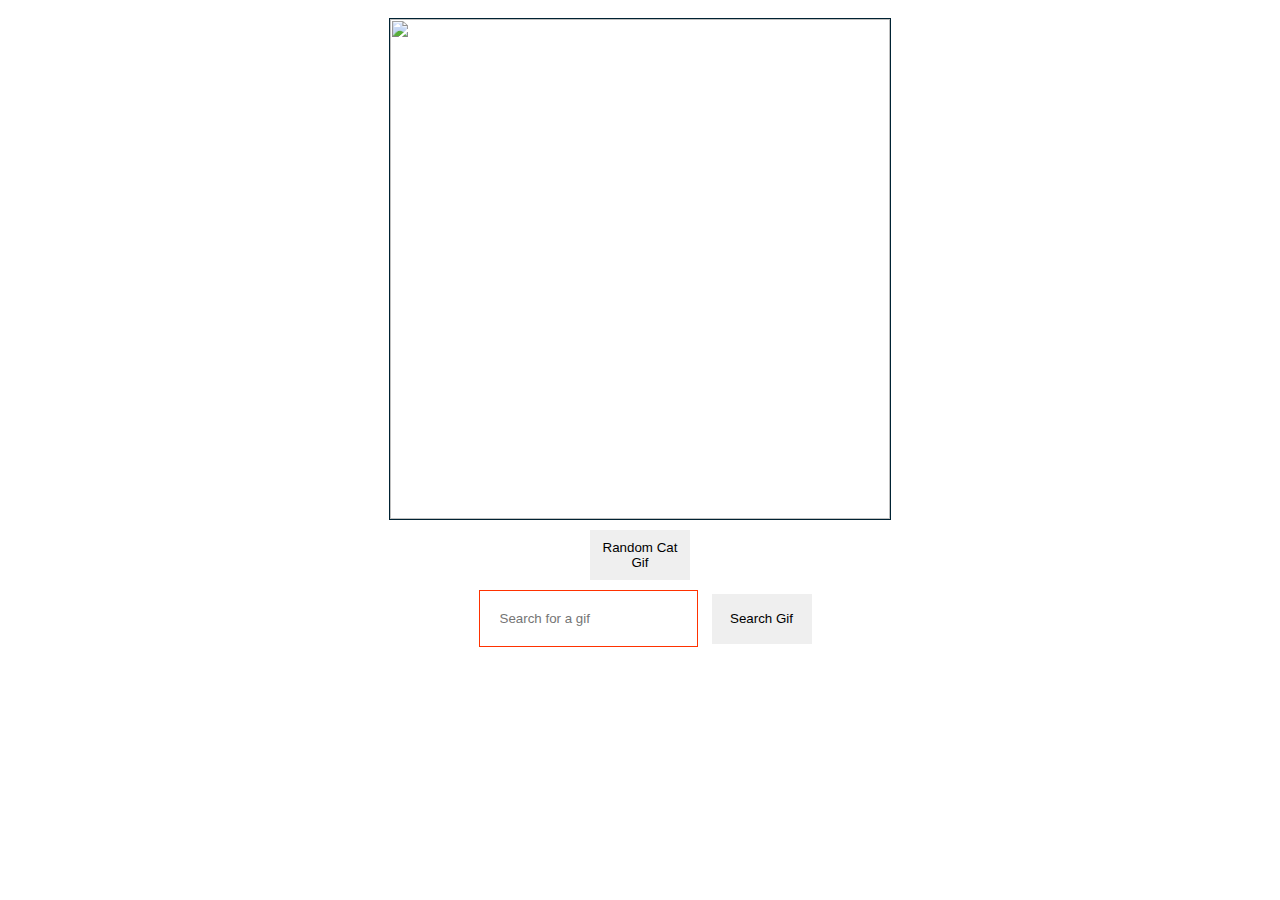
==== index.html @ d12f4735 "Rename gif.html to index.html" ====
<!DOCTYPE html>
<html lang="en">

<head>
    <meta charset="UTF-8">
    <meta name="viewport" content="width=device-width, initial-scale=1.0">
    <title>Fetch native function</title>
    <style>
        body {
            text-align: center;
        }

        .img {
            height: 500px;
            width: 500px;
            border: 1px solid #002233;
            margin: 10px;
        }

        button {
            border: none;
            padding: 10px;
            height: 50px;
            width: 100px;
        }

        button:hover {
            background-color: #002233;
            color: azure;
        }

        input {
            border: 1px solid #ff3200;
            padding: 20px;
            margin: 10px;
        }
    </style>
</head>

<body>
    <div>
        <img class="img"
            src="https://media0.giphy.com/media/GwGXoeb0gm7sc/giphy.gif?cid=6dae76714704c9ee62c53dcdece14ac7bb5b49fcc857a9d7&rid=giphy.gif"
            alt="">
    </div>
    <button>Random Cat Gif</button>
    <br>
    <form>
        <input type="text" placeholder="Search for a gif" required>
        <button type="submit">Search Gif</button>
    </form>
    <script>
        const image = document.querySelector('img');
        const btn = document.querySelector('button');

        const form = document.querySelector('form');
        form.addEventListener('submit', searchImg);

        function searchImg(e) {
            e.preventDefault();
            const inputValue = form.querySelector('input').value;
            fetch('https://api.giphy.com/v1/gifs/translate?api_key=wfLz3EnY97PvaqWGv8kDNmpk1r8hxWQz&s=' + inputValue)
                .then(function (response) {
                    return response.json();
                })
                .then(function (data) {
                    image.src = data.data.images.original.url
                    // console.log(image.src);
                })
                .catch(function (error) {
                    image.src = 'error.gif';
                    // console.log(error);
                })

            form.reset();
        }

        btn.addEventListener('click', loadImg);

        function loadImg(e) {
            e.preventDefault();
            fetch('https://api.giphy.com/v1/gifs/translate?api_key=wfLz3EnY97PvaqWGv8kDNmpk1r8hxWQz&s=cats', {
                    mode: 'cors'
                })
                .then(function (response) {
                    return response.json();
                })
                .then(function (data) {
                    setTimeout(() => {
                        image.src = data.data.images.original.url
                    }, 500);
                })
        }
    </script>
</body>

</html>
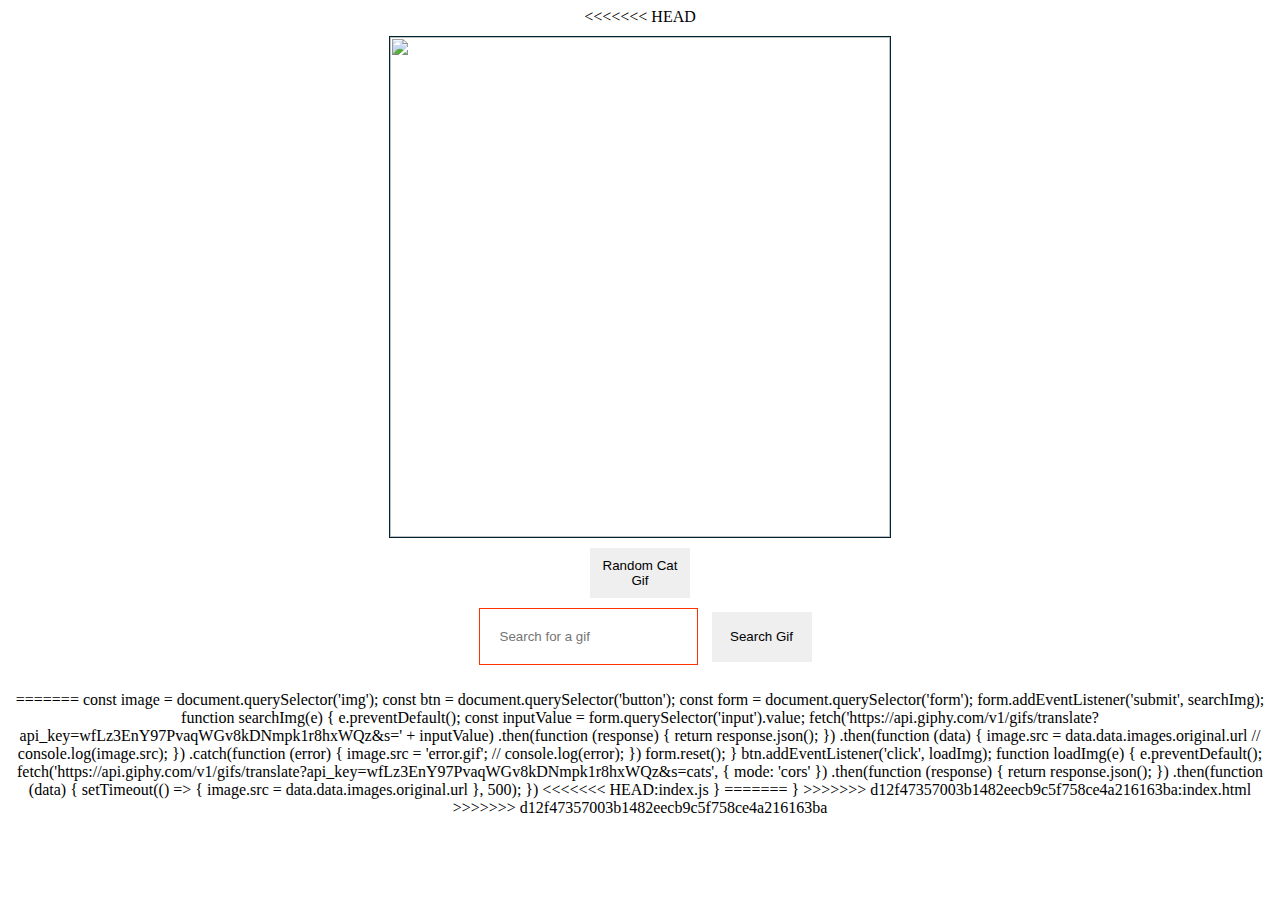
==== commit 9cfff6cf: "separate folders" ====
--- a/index.html
+++ b/index.html
@@ -1,3 +1,4 @@
+<<<<<<< HEAD
 <!DOCTYPE html>
 <html lang="en">
 
@@ -5,36 +6,7 @@
     <meta charset="UTF-8">
     <meta name="viewport" content="width=device-width, initial-scale=1.0">
     <title>Fetch native function</title>
-    <style>
-        body {
-            text-align: center;
-        }
-
-        .img {
-            height: 500px;
-            width: 500px;
-            border: 1px solid #002233;
-            margin: 10px;
-        }
-
-        button {
-            border: none;
-            padding: 10px;
-            height: 50px;
-            width: 100px;
-        }
-
-        button:hover {
-            background-color: #002233;
-            color: azure;
-        }
-
-        input {
-            border: 1px solid #ff3200;
-            padding: 20px;
-            margin: 10px;
-        }
-    </style>
+    <link rel="stylesheet" href="style.css">
 </head>
 
 <body>
@@ -49,8 +21,12 @@
         <input type="text" placeholder="Search for a gif" required>
         <button type="submit">Search Gif</button>
     </form>
-    <script>
-        const image = document.querySelector('img');
+    <script src="index.js"></script>
+</body>
+
+</html>
+=======
+const image = document.querySelector('img');
         const btn = document.querySelector('button');
 
         const form = document.querySelector('form');
@@ -90,8 +66,13 @@
                         image.src = data.data.images.original.url
                     }, 500);
                 })
+<<<<<<< HEAD:index.js
+        }
+=======
         }
     </script>
 </body>
 
 </html>
+>>>>>>> d12f47357003b1482eecb9c5f758ce4a216163ba:index.html
+>>>>>>> d12f47357003b1482eecb9c5f758ce4a216163ba
--- a/style.css
+++ b/style.css
@@ -0,0 +1,28 @@
+ body {
+     text-align: center;
+ }
+
+ .img {
+     height: 500px;
+     width: 500px;
+     border: 1px solid #002233;
+     margin: 10px;
+ }
+
+ button {
+     border: none;
+     padding: 10px;
+     height: 50px;
+     width: 100px;
+ }
+
+ button:hover {
+     background-color: #002233;
+     color: azure;
+ }
+
+ input {
+     border: 1px solid #ff3200;
+     padding: 20px;
+     margin: 10px;
+ }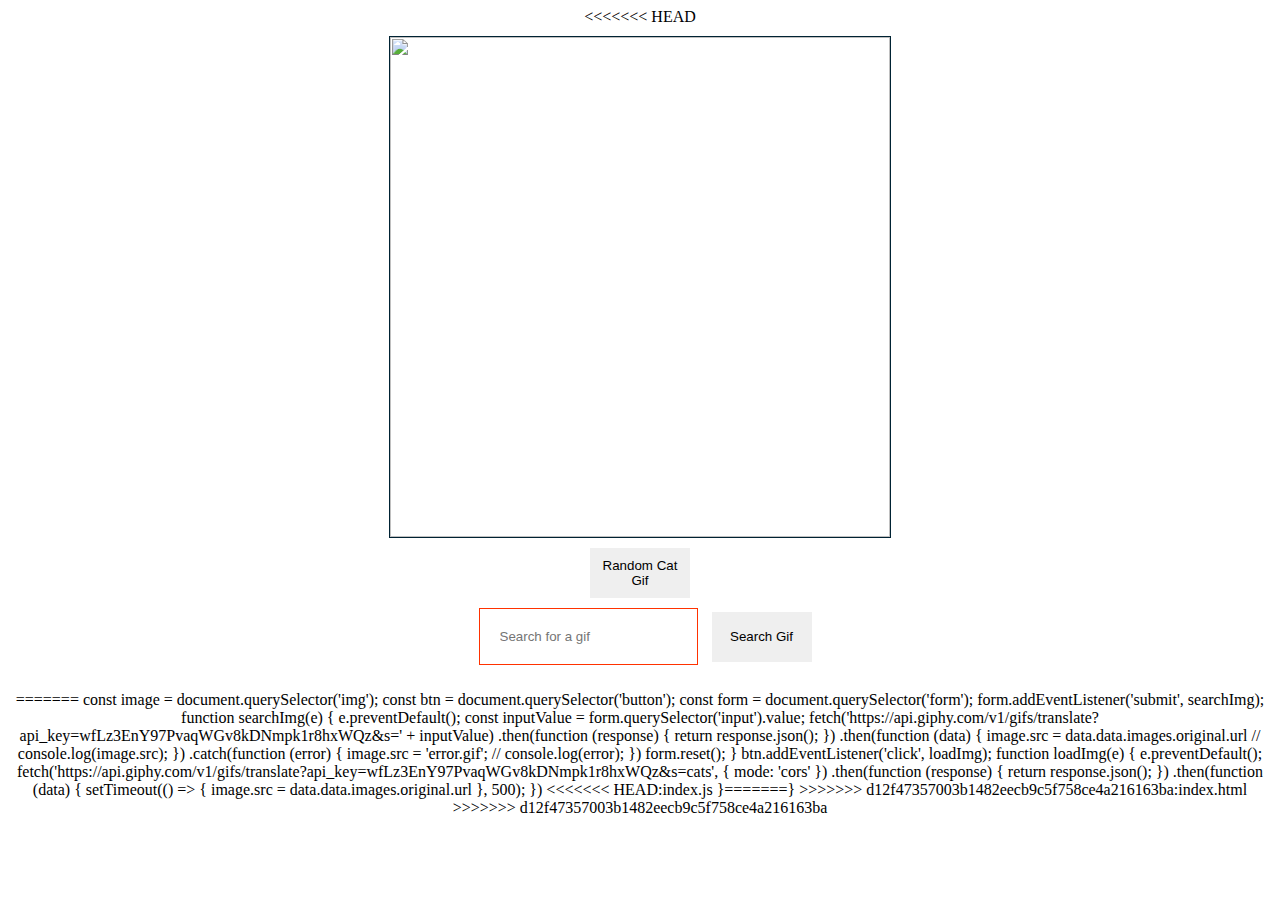
==== commit 0f767a44: "rename gif.html to index.html" ====
--- a/index.html
+++ b/index.html
@@ -1,78 +1,69 @@
-<<<<<<< HEAD
-<!DOCTYPE html>
-<html lang="en">
+<<<<<<< HEAD <!DOCTYPE html>
+    <html lang="en">
 
-<head>
-    <meta charset="UTF-8">
-    <meta name="viewport" content="width=device-width, initial-scale=1.0">
-    <title>Fetch native function</title>
-    <link rel="stylesheet" href="style.css">
-</head>
+    <head>
+        <meta charset="UTF-8">
+        <meta name="viewport" content="width=device-width, initial-scale=1.0">
+        <title>Gif Generator</title>
+        <link rel="stylesheet" href="style.css">
+    </head>
 
-<body>
-    <div>
-        <img class="img"
-            src="https://media0.giphy.com/media/GwGXoeb0gm7sc/giphy.gif?cid=6dae76714704c9ee62c53dcdece14ac7bb5b49fcc857a9d7&rid=giphy.gif"
-            alt="">
-    </div>
-    <button>Random Cat Gif</button>
-    <br>
-    <form>
-        <input type="text" placeholder="Search for a gif" required>
-        <button type="submit">Search Gif</button>
-    </form>
-    <script src="index.js"></script>
-</body>
+    <body>
+        <div>
+            <img class="img"
+                src="https://media0.giphy.com/media/GwGXoeb0gm7sc/giphy.gif?cid=6dae76714704c9ee62c53dcdece14ac7bb5b49fcc857a9d7&rid=giphy.gif"
+                alt="">
+        </div>
+        <button>Random Cat Gif</button>
+        <br>
+        <form>
+            <input type="text" placeholder="Search for a gif" required>
+            <button type="submit">Search Gif</button>
+        </form>
+        <script src="index.js"></script>
+    </body>
 
-</html>
-=======
-const image = document.querySelector('img');
-        const btn = document.querySelector('button');
+    </html>
+    =======
+    const image = document.querySelector('img');
+    const btn = document.querySelector('button');
 
-        const form = document.querySelector('form');
-        form.addEventListener('submit', searchImg);
+    const form = document.querySelector('form');
+    form.addEventListener('submit', searchImg);
 
-        function searchImg(e) {
-            e.preventDefault();
-            const inputValue = form.querySelector('input').value;
-            fetch('https://api.giphy.com/v1/gifs/translate?api_key=wfLz3EnY97PvaqWGv8kDNmpk1r8hxWQz&s=' + inputValue)
-                .then(function (response) {
-                    return response.json();
-                })
-                .then(function (data) {
-                    image.src = data.data.images.original.url
-                    // console.log(image.src);
-                })
-                .catch(function (error) {
-                    image.src = 'error.gif';
-                    // console.log(error);
-                })
+    function searchImg(e) {
+    e.preventDefault();
+    const inputValue = form.querySelector('input').value;
+    fetch('https://api.giphy.com/v1/gifs/translate?api_key=wfLz3EnY97PvaqWGv8kDNmpk1r8hxWQz&s=' + inputValue)
+    .then(function (response) {
+    return response.json();
+    })
+    .then(function (data) {
+    image.src = data.data.images.original.url
+    // console.log(image.src);
+    })
+    .catch(function (error) {
+    image.src = 'error.gif';
+    // console.log(error);
+    })
 
-            form.reset();
-        }
+    form.reset();
+    }
 
-        btn.addEventListener('click', loadImg);
+    btn.addEventListener('click', loadImg);
 
-        function loadImg(e) {
-            e.preventDefault();
-            fetch('https://api.giphy.com/v1/gifs/translate?api_key=wfLz3EnY97PvaqWGv8kDNmpk1r8hxWQz&s=cats', {
-                    mode: 'cors'
-                })
-                .then(function (response) {
-                    return response.json();
-                })
-                .then(function (data) {
-                    setTimeout(() => {
-                        image.src = data.data.images.original.url
-                    }, 500);
-                })
-<<<<<<< HEAD:index.js
-        }
-=======
-        }
-    </script>
-</body>
-
-</html>
->>>>>>> d12f47357003b1482eecb9c5f758ce4a216163ba:index.html
->>>>>>> d12f47357003b1482eecb9c5f758ce4a216163ba
+    function loadImg(e) {
+    e.preventDefault();
+    fetch('https://api.giphy.com/v1/gifs/translate?api_key=wfLz3EnY97PvaqWGv8kDNmpk1r8hxWQz&s=cats', {
+    mode: 'cors'
+    })
+    .then(function (response) {
+    return response.json();
+    })
+    .then(function (data) {
+    setTimeout(() => {
+    image.src = data.data.images.original.url
+    }, 500);
+    })
+    <<<<<<< HEAD:index.js }=======} </script> </body> </html>>>>>>>> d12f47357003b1482eecb9c5f758ce4a216163ba:index.html
+        >>>>>>> d12f47357003b1482eecb9c5f758ce4a216163ba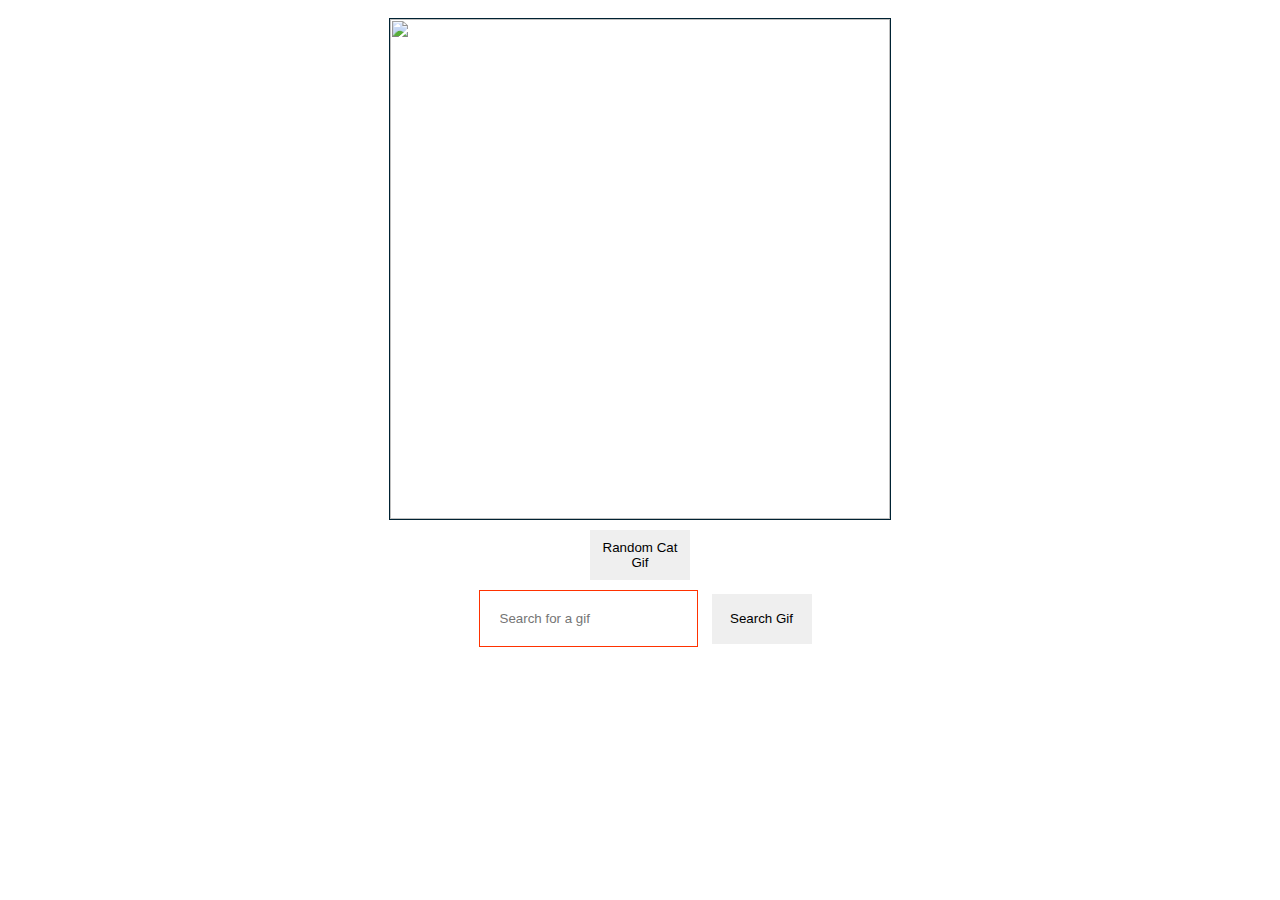
==== commit aba2b679: "fixing bugs" ====
--- a/index.html
+++ b/index.html
@@ -1,69 +1,26 @@
-<<<<<<< HEAD <!DOCTYPE html>
-    <html lang="en">
+<!DOCTYPE html>
+<html lang="en">
 
-    <head>
-        <meta charset="UTF-8">
-        <meta name="viewport" content="width=device-width, initial-scale=1.0">
-        <title>Gif Generator</title>
-        <link rel="stylesheet" href="style.css">
-    </head>
+<head>
+    <meta charset="UTF-8">
+    <meta name="viewport" content="width=device-width, initial-scale=1.0">
+    <title>Gif Generator</title>
+    <link rel="stylesheet" href="style.css">
+</head>
 
-    <body>
-        <div>
-            <img class="img"
+<body>
+    <div>
+        <img class="img"
                 src="https://media0.giphy.com/media/GwGXoeb0gm7sc/giphy.gif?cid=6dae76714704c9ee62c53dcdece14ac7bb5b49fcc857a9d7&rid=giphy.gif"
                 alt="">
-        </div>
-        <button>Random Cat Gif</button>
-        <br>
-        <form>
-            <input type="text" placeholder="Search for a gif" required>
-            <button type="submit">Search Gif</button>
-        </form>
-        <script src="index.js"></script>
-    </body>
+    </div>
+    <button>Random Cat Gif</button>
+    <br>
+    <form>
+        <input type="text" placeholder="Search for a gif" required>
+        <button type="submit">Search Gif</button>
+    </form>
+    <script src="index.js"></script>
+</body>
 
-    </html>
-    =======
-    const image = document.querySelector('img');
-    const btn = document.querySelector('button');
-
-    const form = document.querySelector('form');
-    form.addEventListener('submit', searchImg);
-
-    function searchImg(e) {
-    e.preventDefault();
-    const inputValue = form.querySelector('input').value;
-    fetch('https://api.giphy.com/v1/gifs/translate?api_key=wfLz3EnY97PvaqWGv8kDNmpk1r8hxWQz&s=' + inputValue)
-    .then(function (response) {
-    return response.json();
-    })
-    .then(function (data) {
-    image.src = data.data.images.original.url
-    // console.log(image.src);
-    })
-    .catch(function (error) {
-    image.src = 'error.gif';
-    // console.log(error);
-    })
-
-    form.reset();
-    }
-
-    btn.addEventListener('click', loadImg);
-
-    function loadImg(e) {
-    e.preventDefault();
-    fetch('https://api.giphy.com/v1/gifs/translate?api_key=wfLz3EnY97PvaqWGv8kDNmpk1r8hxWQz&s=cats', {
-    mode: 'cors'
-    })
-    .then(function (response) {
-    return response.json();
-    })
-    .then(function (data) {
-    setTimeout(() => {
-    image.src = data.data.images.original.url
-    }, 500);
-    })
-    <<<<<<< HEAD:index.js }=======} </script> </body> </html>>>>>>>> d12f47357003b1482eecb9c5f758ce4a216163ba:index.html
-        >>>>>>> d12f47357003b1482eecb9c5f758ce4a216163ba+</html>